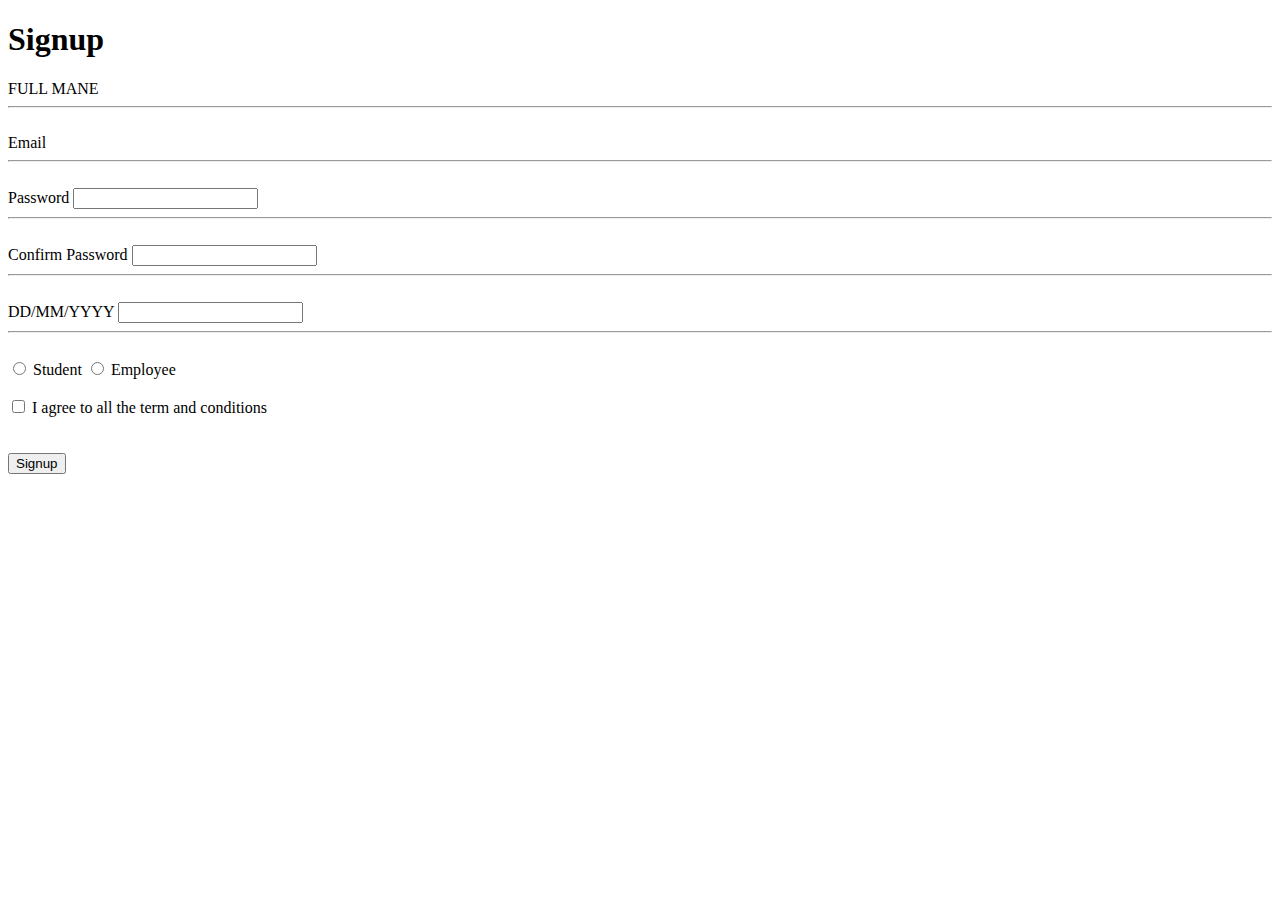
==== index.html @ 59fec86b "Add files via upload" ====
<!DOCTYPE html>
<!-- saved from url=(0032)http://127.0.0.1:5500/index.html -->
<html lang="en"><head><meta http-equiv="Content-Type" content="text/html; charset=UTF-8">
    
    <meta http-equiv="X-UA-Compatible" content="IE=edge">
    <meta name="viewport" content="width=device-width, initial-scale=1.0">
    <title>Signup</title>
    <link rel="stylesheet" href="./index_files/signup.css">
</head>
<body>
    <div class="body">
        <div class="nav">
        <h1>Signup</h1>
        </div>
        <form>
            FULL MANE  <hr> <br>
            Email <hr> <br>
            Password <input type="password"> <hr> <br>
            Confirm Password <input type="password"> <hr> <br>
            DD/MM/YYYY <input type="datetime"> <hr> <br>
             <input type="radio"> Student
             <input type="radio"> Employee  <br><br>
             <input type="checkbox"> I agree to all the term and conditions
        </form>
        <br><br>
        <div>
        <button class="btn">Signup</button>
        </div>
    </div>
<!-- Code injected by live-server -->
<script>
	// <![CDATA[  <-- For SVG support
	if ('WebSocket' in window) {
		(function () {
			function refreshCSS() {
				var sheets = [].slice.call(document.getElementsByTagName("link"));
				var head = document.getElementsByTagName("head")[0];
				for (var i = 0; i < sheets.length; ++i) {
					var elem = sheets[i];
					var parent = elem.parentElement || head;
					parent.removeChild(elem);
					var rel = elem.rel;
					if (elem.href && typeof rel != "string" || rel.length == 0 || rel.toLowerCase() == "stylesheet") {
						var url = elem.href.replace(/(&|\?)_cacheOverride=\d+/, '');
						elem.href = url + (url.indexOf('?') >= 0 ? '&' : '?') + '_cacheOverride=' + (new Date().valueOf());
					}
					parent.appendChild(elem);
				}
			}
			var protocol = window.location.protocol === 'http:' ? 'ws://' : 'wss://';
			var address = protocol + window.location.host + window.location.pathname + '/ws';
			var socket = new WebSocket(address);
			socket.onmessage = function (msg) {
				if (msg.data == 'reload') window.location.reload();
				else if (msg.data == 'refreshcss') refreshCSS();
			};
			if (sessionStorage && !sessionStorage.getItem('IsThisFirstTime_Log_From_LiveServer')) {
				console.log('Live reload enabled.');
				sessionStorage.setItem('IsThisFirstTime_Log_From_LiveServer', true);
			}
		})();
	}
	else {
		console.error('Upgrade your browser. This Browser is NOT supported WebSocket for Live-Reloading.');
	}
	// ]]>
</script>

</body></html>
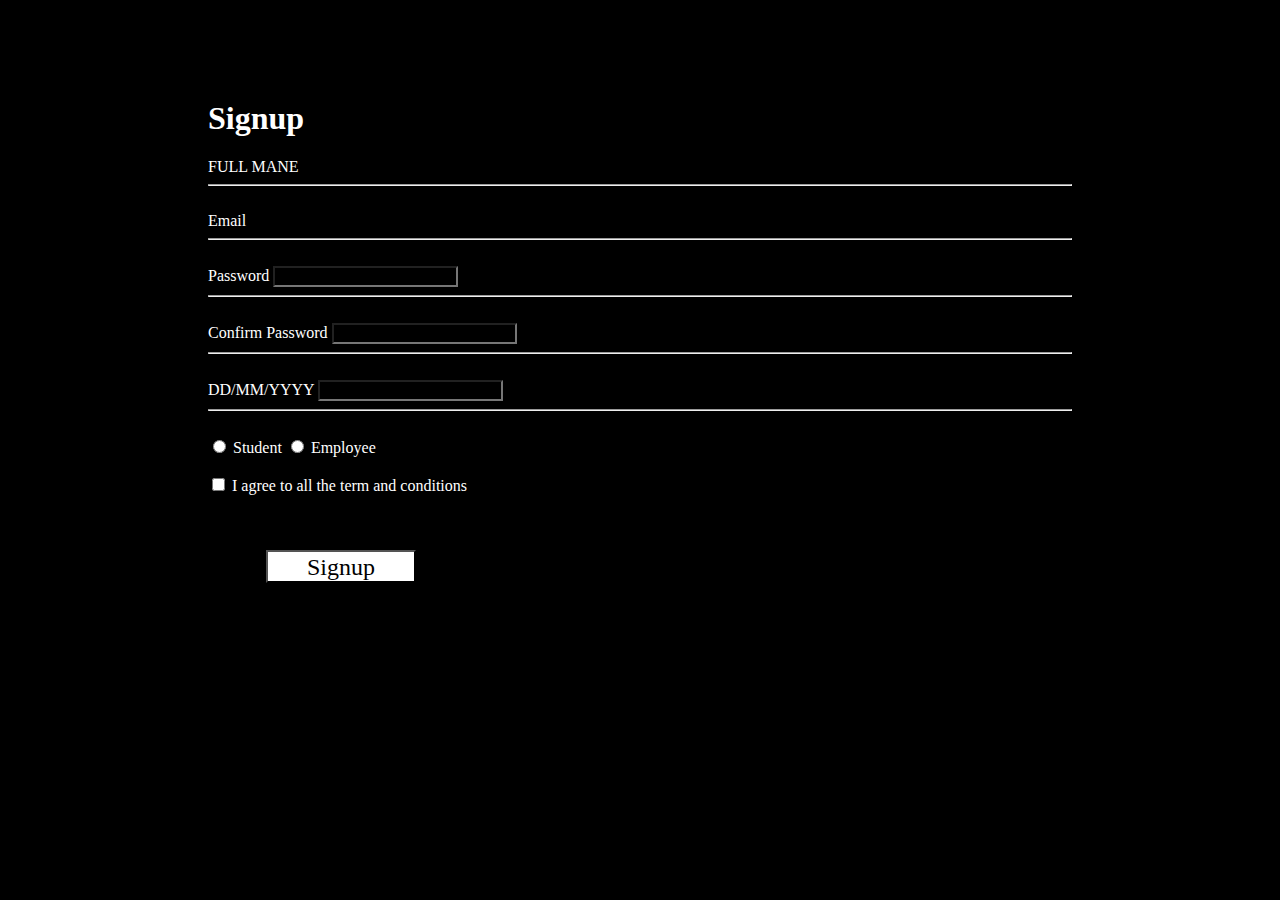
==== commit d293c0b8: "Update index.html" ====
--- a/index.html
+++ b/index.html
@@ -5,7 +5,7 @@
     <meta http-equiv="X-UA-Compatible" content="IE=edge">
     <meta name="viewport" content="width=device-width, initial-scale=1.0">
     <title>Signup</title>
-    <link rel="stylesheet" href="./index_files/signup.css">
+    <link rel="stylesheet" href="signup.css">
 </head>
 <body>
     <div class="body">
@@ -66,4 +66,4 @@
 	// ]]>
 </script>
 
-</body></html>+</body></html>
--- a/signup.css
+++ b/signup.css
@@ -0,0 +1,33 @@
+*{
+    background-color: black;
+}
+.body{
+    margin-left: 200px;
+    margin-top: 100px;
+    margin-right: 200px;
+    color: white ;
+}
+.btn{
+    position: absolute;
+width: 170px;
+height: 30px;
+left: 198px;
+top: 550px;
+ 
+ background: #FFFFFF;
+
+ position: absolute;
+width: 150px;
+height: 33px;
+left: 266px;
+top: 550px;
+
+font-family: 'Inter';
+font-style: normal;
+font-weight: 300;
+font-size: 24px;
+line-height: 29px;
+
+color: #000000;
+
+}